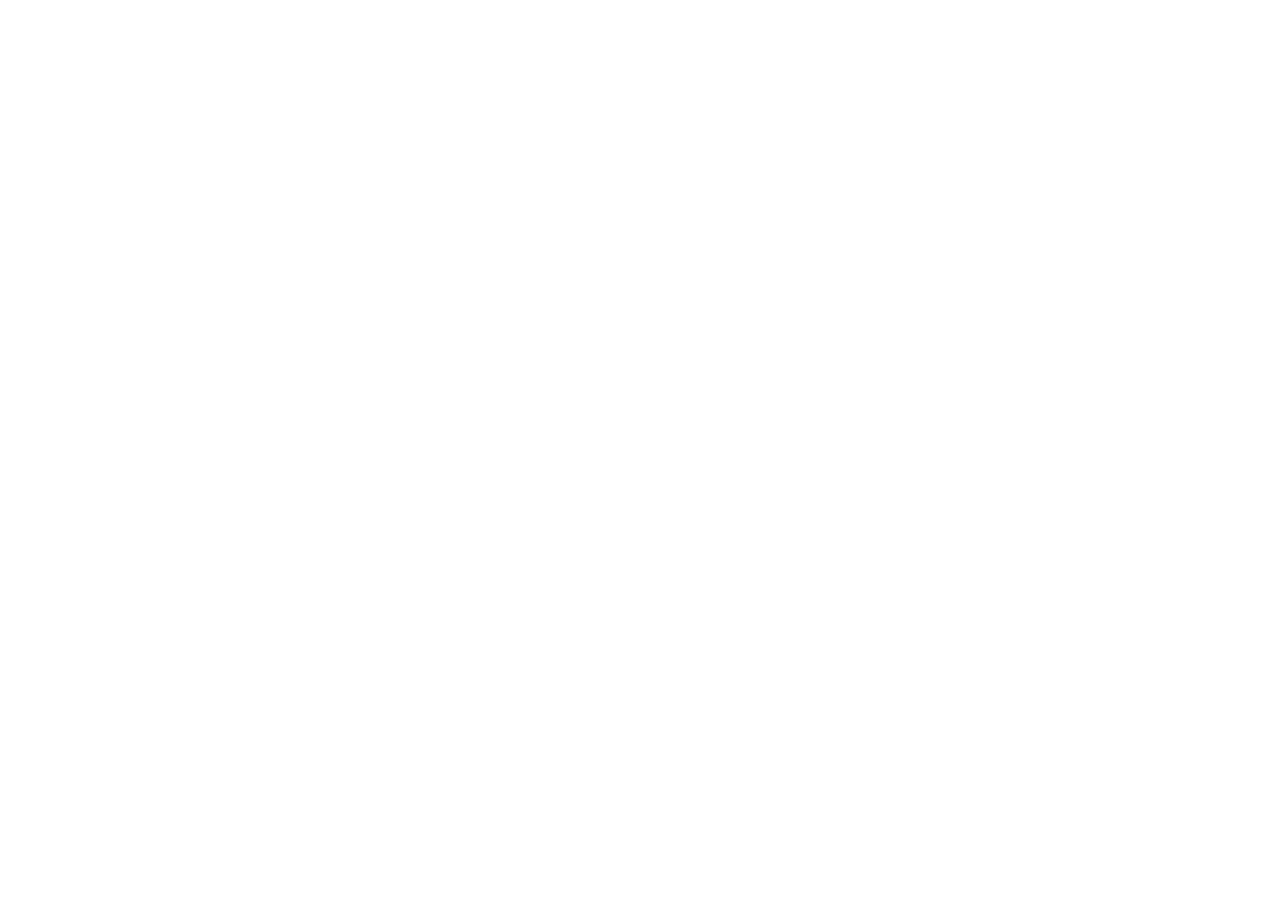
==== indx.html @ 9ab43374 "idioma" ====
<!DOCTYPE html>
<html lang="pt-br">
<head>
    <meta charset="UTF-8">
    <meta name="viewport" content="width=device-width, initial-scale=1.0">
    <title>Document</title>
</head>
<body>
    
</body>
</html>
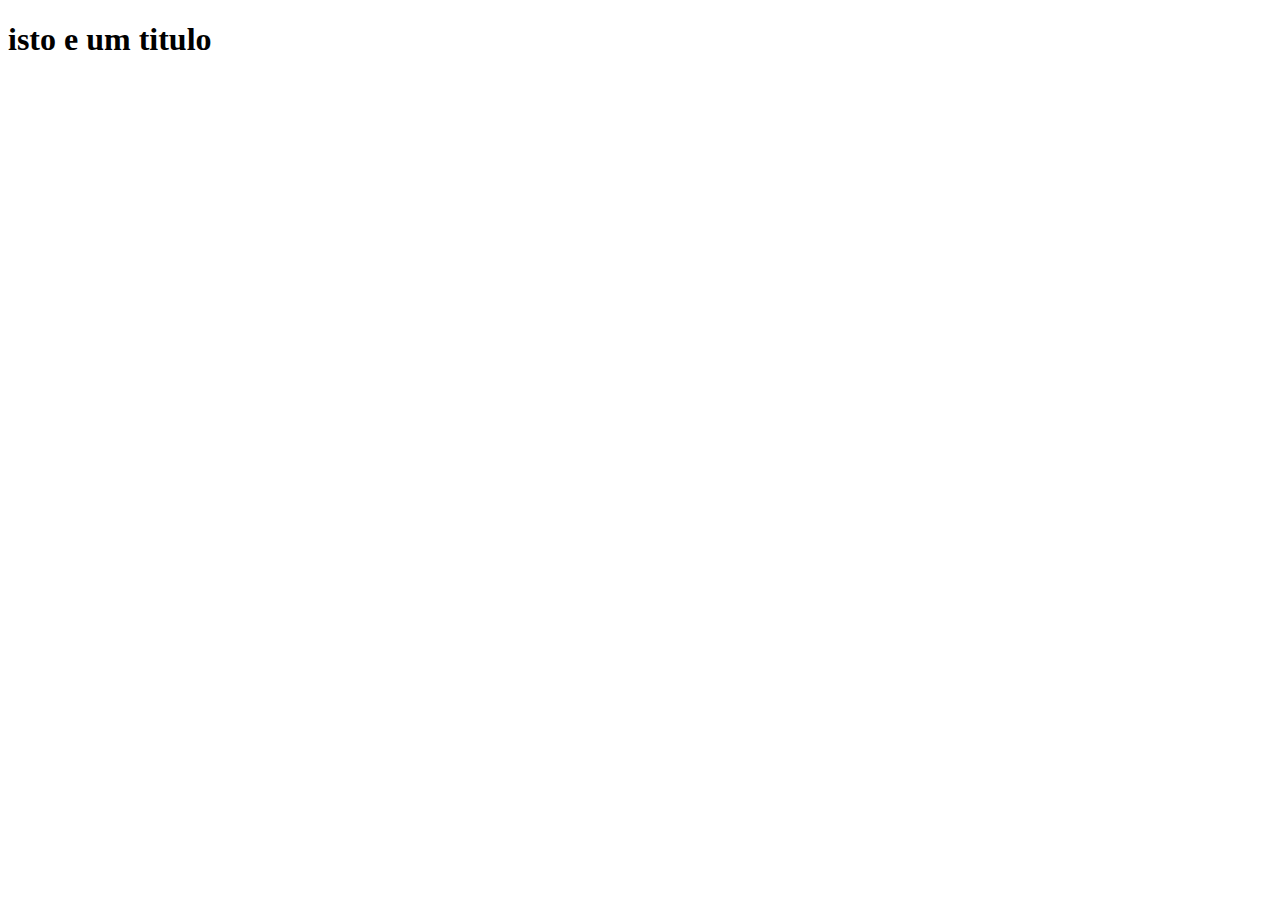
==== commit 50e51db0: "h1" ====
--- a/indx.html
+++ b/indx.html
@@ -1,11 +1,11 @@
 <!DOCTYPE html>
-<html lang="pt-br">
+<html lang="en">
 <head>
     <meta charset="UTF-8">
     <meta name="viewport" content="width=device-width, initial-scale=1.0">
     <title>Document</title>
 </head>
-<body>
-    
+</body>
+    <h1>isto e um titulo</h1>
 </body>
 </html>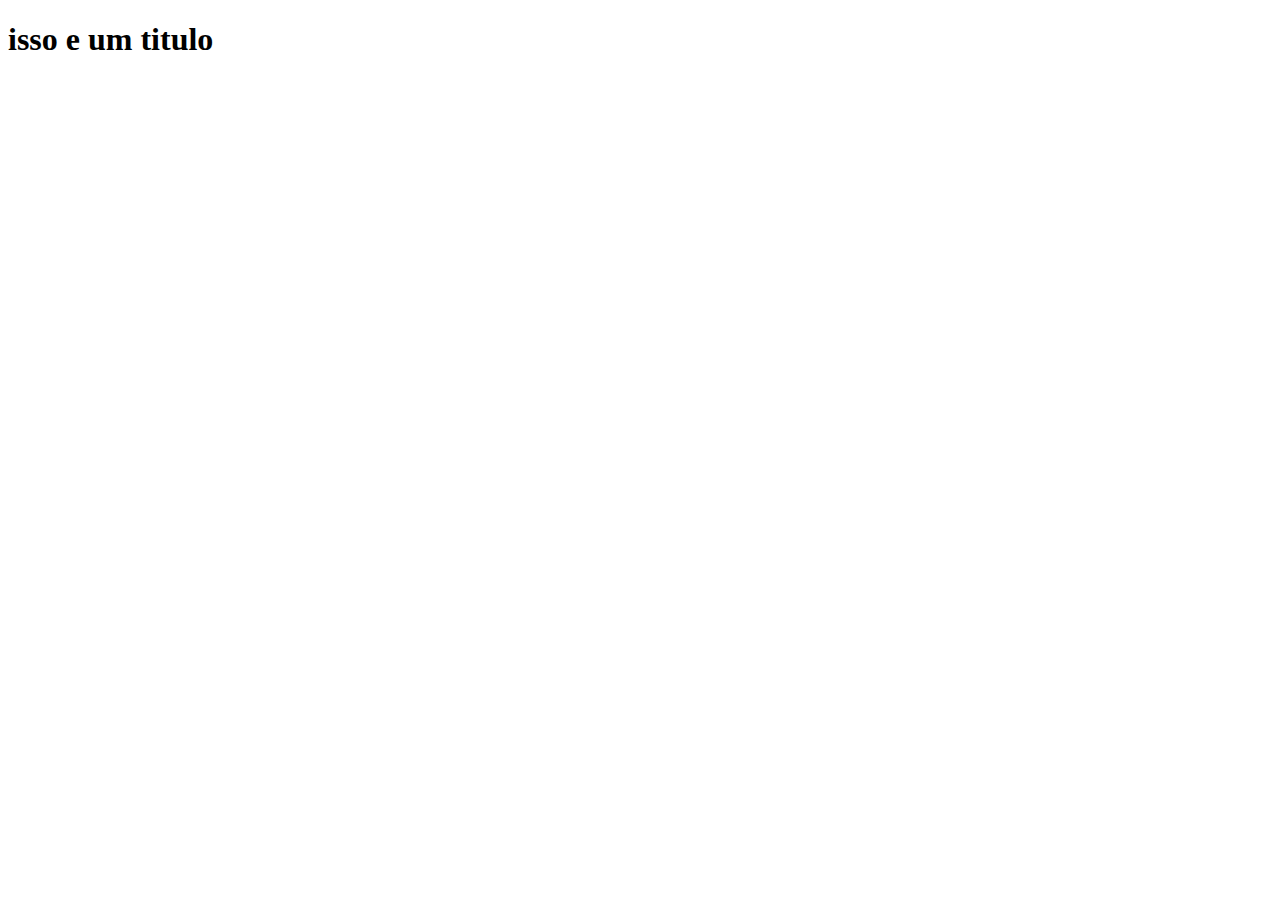
==== commit 37f8671f: "h1" ====
--- a/indx.html
+++ b/indx.html
@@ -6,6 +6,6 @@
     <title>Document</title>
 </head>
 </body>
-    <h1>isto e um titulo</h1>
+    <h1>isso e um titulo</h1>
 </body>
 </html>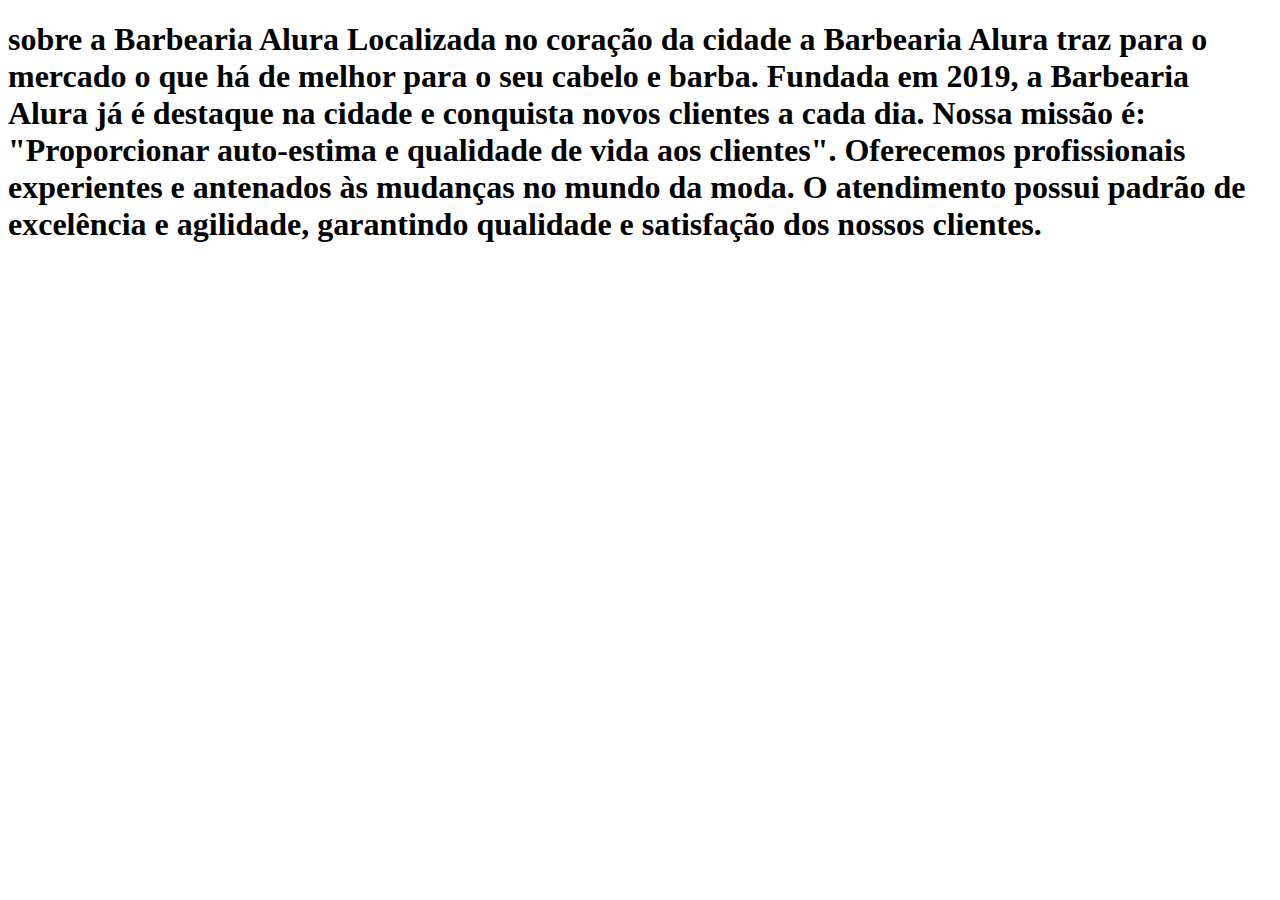
==== commit f970973e: "texto" ====
--- a/indx.html
+++ b/indx.html
@@ -5,7 +5,13 @@
     <meta name="viewport" content="width=device-width, initial-scale=1.0">
     <title>Document</title>
 </head>
-</body>
-    <h1>isso e um titulo</h1>
+</body> 
+    <h1> sobre a Barbearia Alura 
+        Localizada no coração da cidade a Barbearia Alura traz para o mercado o que há de melhor para o seu cabelo e barba. Fundada em 2019, a Barbearia Alura já é destaque na cidade e conquista novos clientes a cada dia.
+
+        Nossa missão é: "Proporcionar auto-estima e qualidade de vida aos clientes".
+        
+        Oferecemos profissionais experientes e antenados às mudanças no mundo da moda. O atendimento possui padrão de excelência e agilidade, garantindo qualidade e satisfação dos nossos clientes. 
+    </h1>
 </body>
 </html>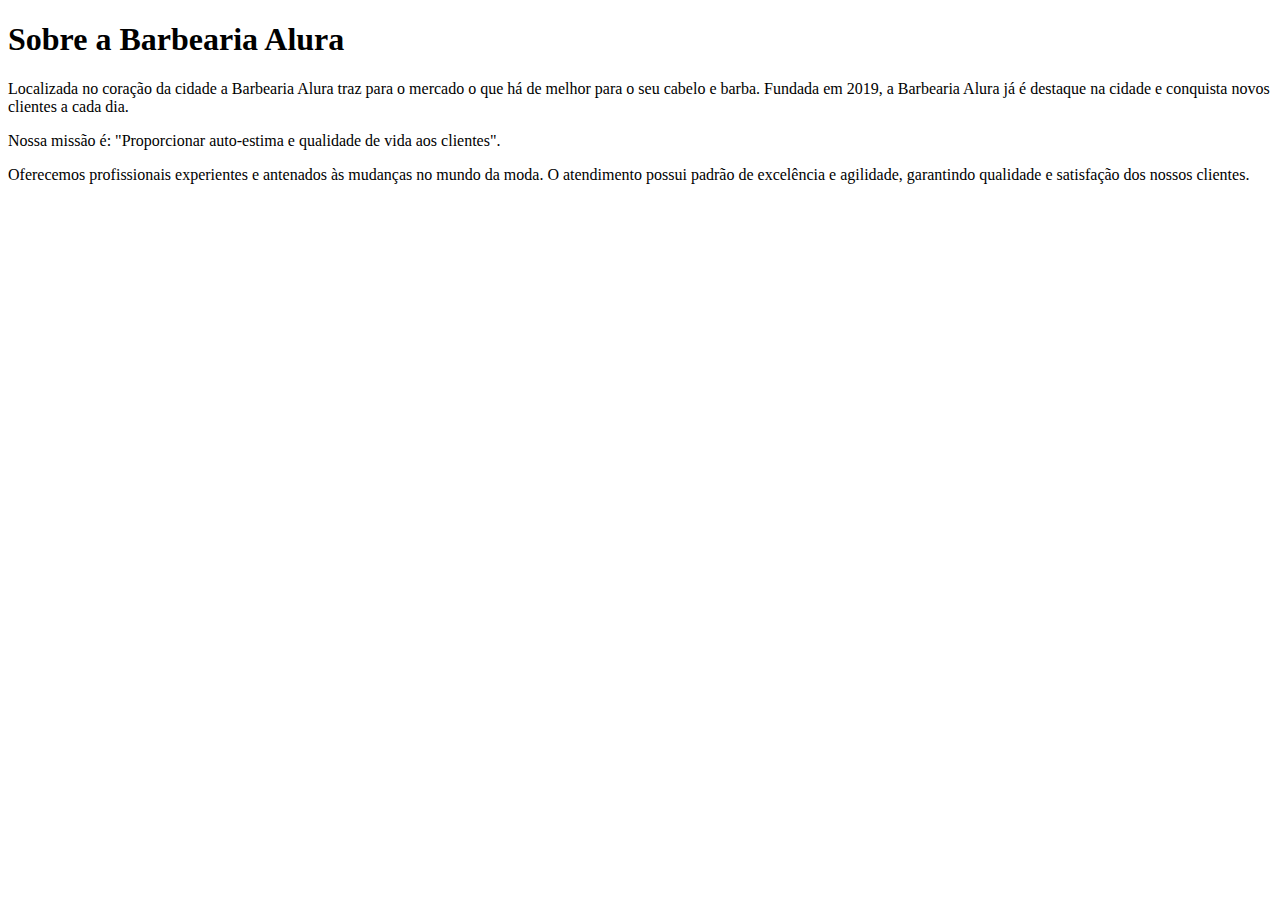
==== commit 2ec21dc2: "paragrafos" ====
--- a/indx.html
+++ b/indx.html
@@ -6,12 +6,12 @@
     <title>Document</title>
 </head>
 </body> 
-    <h1> sobre a Barbearia Alura 
-        Localizada no coração da cidade a Barbearia Alura traz para o mercado o que há de melhor para o seu cabelo e barba. Fundada em 2019, a Barbearia Alura já é destaque na cidade e conquista novos clientes a cada dia.
+    <h1> Sobre a Barbearia Alura </h1>
+       <p>Localizada no coração da cidade a Barbearia Alura traz para o mercado o que há de melhor para o seu cabelo e barba. Fundada em 2019, a Barbearia Alura já é destaque na cidade e conquista novos clientes a cada dia.</p> 
 
-        Nossa missão é: "Proporcionar auto-estima e qualidade de vida aos clientes".
+        <p>Nossa missão é: "Proporcionar auto-estima e qualidade de vida aos clientes".
+        </p>
         
-        Oferecemos profissionais experientes e antenados às mudanças no mundo da moda. O atendimento possui padrão de excelência e agilidade, garantindo qualidade e satisfação dos nossos clientes. 
-    </h1>
+       <p> Oferecemos profissionais experientes e antenados às mudanças no mundo da moda. O atendimento possui padrão de excelência e agilidade, garantindo qualidade e satisfação dos nossos clientes.</p> 
 </body>
 </html>